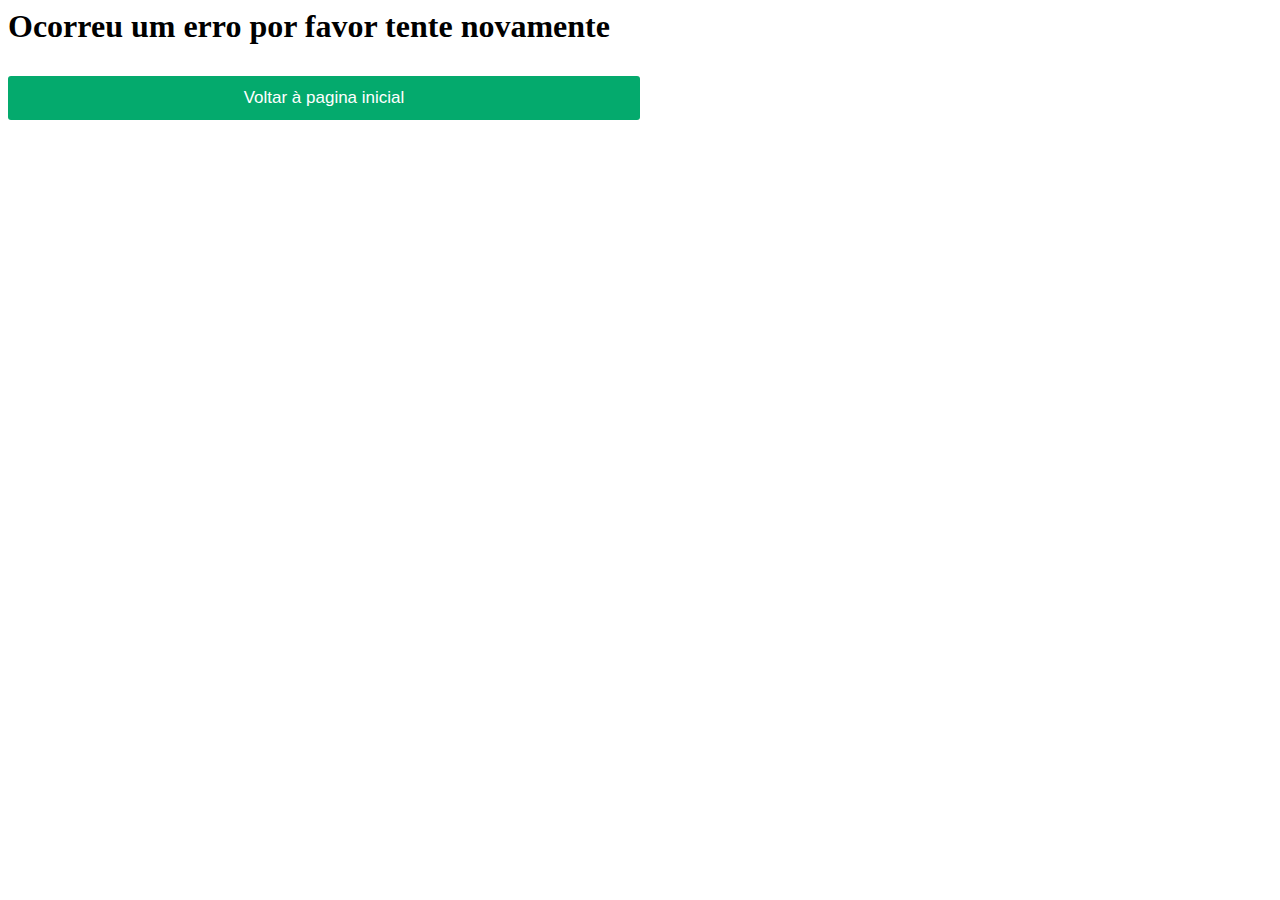
==== cancel.html @ 6be85006 "Add files via upload" ====
<html>

<head>
    <link rel="stylesheet" href="style.css">
    <h1>Ocorreu um erro por favor tente novamente</h1>
</head>

<body>
    <form action="index.html">
        <input type="submit" value="Voltar à pagina inicial" class="btn">
</body>
</form>

</html>
---- style.css ----
.row {
    display: -ms-flexbox;
    /* IE10 */
    display: flex;

    /* IE10 */

    margin: 0 -16px;
}

.col-25 {
    -ms-flex: 25%;
    /* IE10 */
    flex: 25%;
}

.col-50 {
    -ms-flex: 50%;
    /* IE10 */
    flex: 50%;
}



.col-75 {
    -ms-flex: 75%;
    /* IE10 */
    flex: 75%;
}

.col-25,
.col-50,
.col-75 {
    padding: 0 16px;
}

.container {
    background-color: #f2f2f2;
    padding: 5px 20px 15px 20px;
    border: 1px solid lightgrey;
    border-radius: 3px;
    width: 50%;
}

input[type=text] {
    width: 50%;
    margin-bottom: 20px;
    padding: 12px;
    border: 1px solid #ccc;
    border-radius: 3px;
}

label {
    margin-bottom: 10px;
    display: block;
}

.icon-container {
    margin-bottom: 20px;
    padding: 7px 0;
    font-size: 24px;
}

.bottom {
    position: absolute;
    bottom: 100;
    width: 101%;
}

.butt {
    margin: 0;
    /* reset your old margin */
    left: 52%;
    top: 46%;
    -webkit-transform: translate(-50%, -50%);
    transform: translate(-50%, -50%);
}


.btn {
    background-color: #04AA6D;
    color: white;
    padding: 12px;
    margin: 10px 0;
    border: none;
    width: 50%;
    border-radius: 3px;
    cursor: pointer;
    font-size: 17px;
}



.input {
    margin: 0;
    /* reset your old margin */
    align-self: center;
    position: fixed;
    left: 52%;
    top: 51%;
    -webkit-transform: translate(-50%, -50%);
    transform: translate(-50%, -50%);
    background-color: rgb(147, 30, 21);
}

.bg1 {

    position: fixed;
    background-color: rgb(255, 103, 2);
    background-image: url("Bucho.jpeg");
    background-repeat: no-repeat;
    background-position: center;



    background-size: contain;
}

.btn:hover {
    background-color: #45a049;
}

span.price {
    float: right;
    color: grey;
}

/* Responsive layout - when the screen is less than 800px wide, make the two columns stack on top of each other instead of next to each other (and change the direction - make the "cart" column go on top) */
@media (max-width: 800px) {
    .row {
        flex-direction: column-reverse;
    }

    .col-25 {
        margin-bottom: 20px;
    }
}
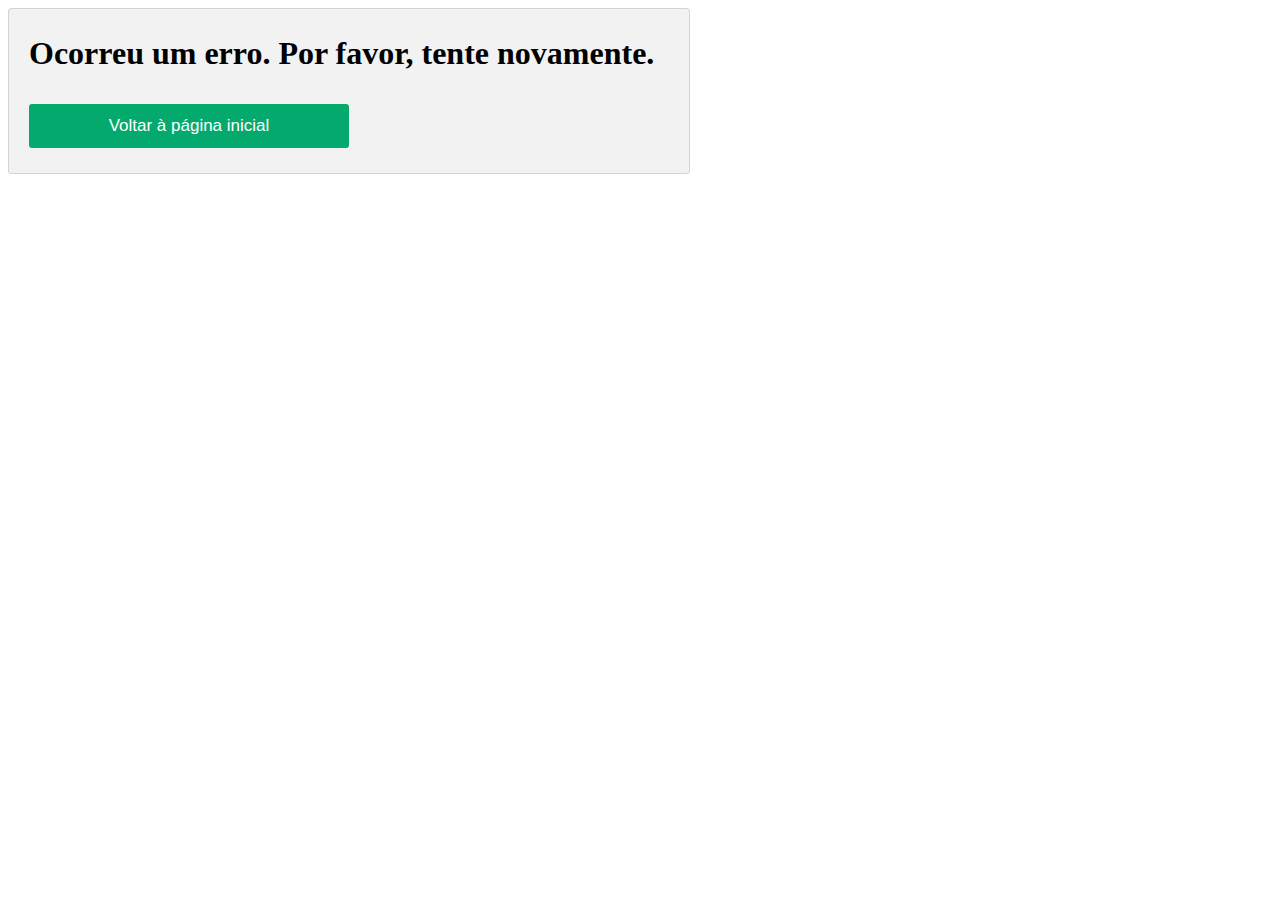
==== commit ee3d8673: "revamp" ====
--- a/cancel.html
+++ b/cancel.html
@@ -1,14 +1,19 @@
-<html>
+<!DOCTYPE html>
+<html lang="pt">
+  <head>
+    <meta charset="UTF-8" />
+    <meta name="viewport" content="width=device-width, initial-scale=1.0" />
+    <title>Erro - Tente novamente</title>
+    <link rel="stylesheet" href="style.css" />
+  </head>
 
-<head>
-    <link rel="stylesheet" href="style.css">
-    <h1>Ocorreu um erro por favor tente novamente</h1>
-</head>
+  <body>
+    <div class="container">
+      <h1>Ocorreu um erro. Por favor, tente novamente.</h1>
 
-<body>
-    <form action="index.html">
-        <input type="submit" value="Voltar à pagina inicial" class="btn">
-</body>
-</form>
-
-</html>+      <form action="index.html">
+        <input type="submit" value="Voltar à página inicial" class="btn" />
+      </form>
+    </div>
+  </body>
+</html>
--- a/style.css
+++ b/style.css
@@ -1,137 +1,423 @@
+head {
+  height: 100%;
+  width: 100%;
+}
+
+body {
+  height: 100%;
+  width: 100%;
+}
+
 .row {
-    display: -ms-flexbox;
-    /* IE10 */
-    display: flex;
-
-    /* IE10 */
-
-    margin: 0 -16px;
+  display: -ms-flexbox;
+  /* IE10 */
+  display: flex;
+
+  /* IE10 */
+
+  margin: 0 -16px;
 }
 
 .col-25 {
-    -ms-flex: 25%;
-    /* IE10 */
-    flex: 25%;
-}
-
-.col-50 {
-    -ms-flex: 50%;
-    /* IE10 */
-    flex: 50%;
-}
-
-
+  -ms-flex: 25%;
+  /* IE10 */
+  flex: 25%;
+}
+
+.col-20 {
+  -ms-flex: 50%;
+  /* IE10 */
+  flex: 50%;
+}
 
 .col-75 {
-    -ms-flex: 75%;
-    /* IE10 */
-    flex: 75%;
+  -ms-flex: 75%;
+  /* IE10 */
+  flex: 75%;
 }
 
 .col-25,
-.col-50,
+.col-20,
 .col-75 {
-    padding: 0 16px;
+  padding: 0 16px;
 }
 
 .container {
-    background-color: #f2f2f2;
-    padding: 5px 20px 15px 20px;
-    border: 1px solid lightgrey;
-    border-radius: 3px;
-    width: 50%;
-}
-
-input[type=text] {
-    width: 50%;
-    margin-bottom: 20px;
-    padding: 12px;
-    border: 1px solid #ccc;
-    border-radius: 3px;
-}
-
-label {
-    margin-bottom: 10px;
-    display: block;
+  background-color: #f2f2f2;
+  padding: 5px 20px 15px 20px;
+  border: 1px solid lightgrey;
+  border-radius: 3px;
+  width: 50%;
+}
+
+.label {
+  margin-bottom: 10px;
+  display: block;
 }
 
 .icon-container {
-    margin-bottom: 20px;
-    padding: 7px 0;
-    font-size: 24px;
+  margin-bottom: 20px;
+  padding: 7px 0;
+  font-size: 24px;
 }
 
 .bottom {
-    position: absolute;
-    bottom: 100;
-    width: 101%;
+  position: absolute;
+  bottom: 100;
+  width: 101%;
 }
 
 .butt {
-    margin: 0;
-    /* reset your old margin */
-    left: 52%;
-    top: 46%;
-    -webkit-transform: translate(-50%, -50%);
-    transform: translate(-50%, -50%);
-}
-
+  cursor: pointer;
+  background-color: rgb(73, 65, 26);
+  border: 0.1vh solid;
+  text-align: center;
+  line-height: 0px;
+
+  padding: 20px 40px;
+
+  border-color: white;
+
+  /* reset your old margin */
+}
+
+.containerB {
+  display: flex;
+  flex-direction: column;
+  align-items: center;
+  justify-content: center;
+}
+
+.center {
+  display: flex;
+  flex-direction: column;
+  align-items: center;
+  height: auto;
+  margin-top: -5%;
+  margin-left: 22%;
+}
+
+.center2 {
+  display: flex;
+  flex-direction: column;
+  align-items: center;
+  height: auto;
+  margin-top: 5%;
+}
+
+.button-group {
+  display: flex;
+  flex-direction: column;
+  justify-content: center;
+  margin-bottom: 10px;
+}
+
+.input-group {
+  display: flex;
+  flex-direction: column;
+  justify-content: center;
+  align-items: center;
+  width: 100%;
+  min-width: 100%;
+}
+
+.payB {
+  margin-left: 1px;
+  margin-right: 1px;
+  padding: 5px 30px;
+
+  background-color: rgb(73, 65, 26);
+  border: 0.3vh solid;
+  text-align: left;
+  line-height: 0px;
+
+  border-color: white;
+}
+
+.payB:hover {
+  border-color: #04aa6d;
+}
 
 .btn {
-    background-color: #04AA6D;
-    color: white;
-    padding: 12px;
-    margin: 10px 0;
-    border: none;
-    width: 50%;
-    border-radius: 3px;
-    cursor: pointer;
-    font-size: 17px;
-}
-
-
-
-.input {
-    margin: 0;
-    /* reset your old margin */
-    align-self: center;
-    position: fixed;
-    left: 52%;
-    top: 51%;
-    -webkit-transform: translate(-50%, -50%);
-    transform: translate(-50%, -50%);
-    background-color: rgb(147, 30, 21);
+  background-color: #04aa6d;
+  color: white;
+  padding: 12px;
+  margin: 10px 0;
+  border: none;
+  width: 50%;
+  border-radius: 3px;
+  cursor: pointer;
+  font-size: 17px;
+}
+
+.inputA {
+  /* reset your old margin */
+  width: 100%;
+  margin: 1px 0;
+  padding: 10px;
+  font-size: 1.2vh;
+  text-align: left;
+
+  border-color: white;
+  border: 0.1vh solid;
+
+  background-color: rgb(73, 65, 26);
+}
+
+.inputFree {
+  /* reset your old margin */
+  width: 100%;
+  margin: 1px 0;
+  padding: 10px;
+  font-size: 1.2vh;
+  text-align: left;
+
+  border-color: white;
+  border: 0.1vh solid;
+
+  background-color: rgb(73, 65, 26);
+}
+
+::placeholder {
+  /* Chrome, Firefox, Opera, Safari 10.1+ */
+  color: white;
+  opacity: 1; /* Firefox */
+}
+
+:-ms-input-placeholder {
+  /* Internet Explorer 10-11 */
+  color: white;
+}
+
+.inputC {
+  margin: 1px 0;
+  /* reset your old margin */
+  width: 100%;
+  padding: 10px;
+  font-size: 1.2vh;
+  text-align: left;
+  border: 0.1vh solid;
+  border-color: white;
+
+  background-color: rgb(73, 65, 26);
 }
 
 .bg1 {
-
-    position: fixed;
-    background-color: rgb(255, 103, 2);
-    background-image: url("Bucho.jpeg");
-    background-repeat: no-repeat;
-    background-position: center;
-
-
-
-    background-size: contain;
-}
-
-.btn:hover {
-    background-color: #45a049;
-}
-
-span.price {
-    float: right;
-    color: grey;
-}
-
-/* Responsive layout - when the screen is less than 800px wide, make the two columns stack on top of each other instead of next to each other (and change the direction - make the "cart" column go on top) */
-@media (max-width: 800px) {
-    .row {
-        flex-direction: column-reverse;
-    }
-
-    .col-25 {
-        margin-bottom: 20px;
-    }
-}+  display: flex;
+  align-items: center;
+  justify-content: center;
+  margin: 0;
+  padding: 0;
+
+  background-color: rgb(73, 65, 26);
+  background-image: url("bucho\ com\ circulos.jpeg");
+  background-repeat: no-repeat;
+  background-position: center;
+  background-size: contain;
+}
+
+.bg2 {
+  display: flex;
+  align-items: center;
+  justify-content: center;
+  margin: 0;
+  padding: 0;
+
+  background-color: rgb(73, 65, 26);
+  background-image: url("bucho\ sem\ circulos.jpg");
+  background-repeat: no-repeat;
+  background-position: center;
+  background-size: contain;
+}
+
+.formD {
+  width: 10vh;
+  height: 20vh;
+}
+
+.formI {
+  width: 10vh;
+  height: 4vh;
+  background-color: rgb(147, 30, 21);
+  border: 0.1vh solid;
+}
+
+.popup {
+  position: relative;
+  display: inline-block;
+  cursor: pointer;
+}
+
+/* The actual popup (appears on top) */
+.popup .popuptext {
+  visibility: hidden;
+  width: 160px;
+  background-color: #555;
+  color: #fff;
+  text-align: center;
+  border-radius: 6px;
+  padding: 8px 0;
+  position: absolute;
+  z-index: 1;
+  bottom: 125%;
+  left: 50%;
+  margin-left: -80px;
+}
+
+/* Popup arrow */
+.popup .popuptext::after {
+  content: "";
+  position: absolute;
+  top: 100%;
+  left: 50%;
+  margin-left: -5px;
+  border-width: 5px;
+  border-style: solid;
+  border-color: #555 transparent transparent transparent;
+}
+
+/* Toggle this class when clicking on the popup container (hide and show the popup) */
+.popup .show {
+  visibility: visible;
+  -webkit-animation: fadeIn 1s;
+  animation: fadeIn 1s;
+}
+
+/* Add animation (fade in the popup) */
+@-webkit-keyframes fadeIn {
+  from {
+    opacity: 0;
+  }
+  to {
+    opacity: 1;
+  }
+}
+
+@keyframes fadeIn {
+  from {
+    opacity: 0;
+  }
+  to {
+    opacity: 1;
+  }
+}
+
+@media only screen and (max-width: 320px) and (min-width: 667px) {
+  .center {
+    transform-origin: center;
+    transform: scale(0.5);
+  }
+}
+
+/*============================================================================== 
+    iPhone 4 and 4S || 320 x 480 || Default, Portrait and Landscape
+================================================================================ */
+@media only screen and (min-width: 320px) and (max-width: 480px) {
+  .center {
+    transform-origin: center;
+    transform: scale(0.5);
+  }
+}
+
+@media only screen and (min-width: 320px) and (max-width: 480px) and (orientation: portrait) {
+  .center {
+    transform-origin: center;
+    transform: scale(0.5);
+  }
+}
+
+@media only screen and (min-width: 320px) and (max-width: 480px) and (orientation: landscape) {
+  .center {
+    transform-origin: center;
+    transform: scale(0.5);
+  }
+}
+
+/*============================================================================== 
+iPhone 5, 5S, 5C and 5SE || 320 x 568 || Default, Portrait and Landscape
+================================================================================ */
+@media only screen and (min-width: 320px) and (max-width: 568px) {
+  .center {
+    transform-origin: center;
+    transform: scale(0.5);
+  }
+}
+
+@media only screen and (min-width: 320px) and (max-width: 568px) and (orientation: portrait) {
+  .center {
+    transform-origin: center;
+    transform: scale(0.5);
+  }
+}
+
+@media only screen and (min-width: 320px) and (max-width: 568px) and (orientation: landscape) {
+  .center {
+    transform-origin: center;
+    transform: scale(0.5);
+  }
+}
+
+/*============================================================================== 
+iPhone 6, 6S, 7 and 8 || 375 x 667 || Default, Portrait and Landscape
+================================================================================ */
+@media only screen and (min-width: 375px) and (max-width: 667px) {
+  .center {
+    transform-origin: center;
+    transform: scale(0.5);
+  }
+}
+
+@media only screen and (min-width: 375px) and (max-width: 667px) and (orientation: portrait) {
+  .center {
+    transform-origin: center;
+    transform: scale(0.5);
+  }
+}
+
+@media only screen and (min-width: 375px) and (max-width: 667px) and (orientation: landscape) {
+  .center {
+    transform-origin: center;
+    transform: scale(0.5);
+  }
+}
+
+/*============================================================================== 
+iPhone 6+, 7+ and 8+ || 414 x 736 || Default, Portrait and Landscape
+================================================================================ */
+@media only screen and (min-width: 414px) and (max-width: 736px) {
+  .center {
+    transform-origin: center;
+    transform: scale(0.5);
+  }
+}
+
+@media only screen and (min-width: 414px) and (max-width: 736px) and (orientation: portrait) {
+  .center {
+    transform-origin: center;
+    transform: scale(0.5);
+  }
+}
+
+@media only screen and (min-width: 414px) and (max-width: 736px) and (orientation: landscape) {
+  .center {
+    transform-origin: center;
+    transform: scale(0.5);
+  }
+}
+
+/*============================================================================== 
+iPhone X || 375 x 812 || Default, Portrait and Landscape
+================================================================================ */
+@media only screen and (min-width: 375px) and (max-width: 812px) {
+  .center {
+    transform-origin: center;
+    transform: scale(0.5);
+  }
+}
+
+@media only screen and (min-width: 375px) and (max-width: 812px) and (orientation: portrait) {
+  .center {
+    transform-origin: center;
+    transform: scale(0.5);
+  }
+}
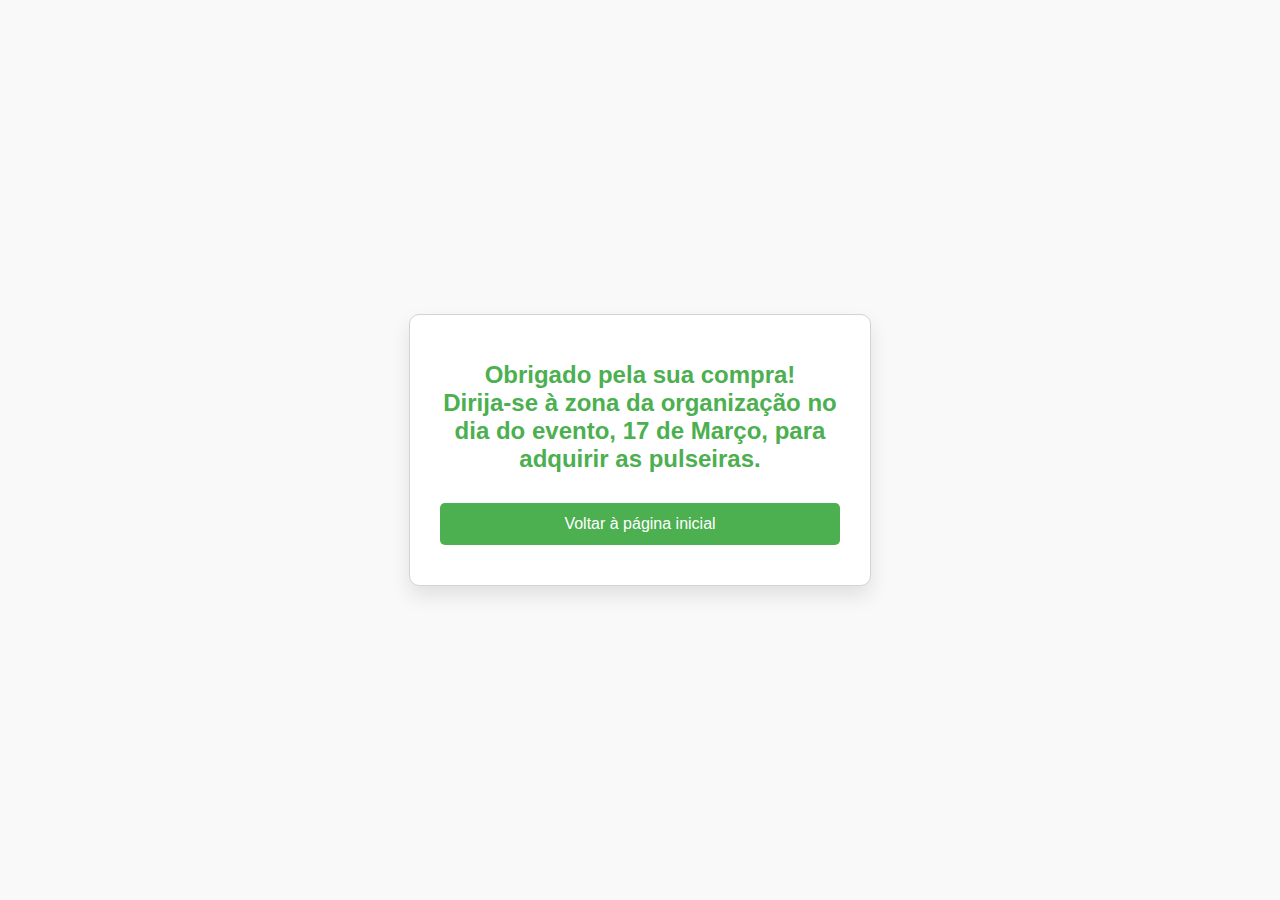
==== commit 50743301: "revamp" ====
--- a/cancel.html
+++ b/cancel.html
@@ -3,13 +3,69 @@
   <head>
     <meta charset="UTF-8" />
     <meta name="viewport" content="width=device-width, initial-scale=1.0" />
-    <title>Erro - Tente novamente</title>
+    <title>Obrigado - Festa do Bucho</title>
     <link rel="stylesheet" href="style.css" />
+    <style>
+      /* General Body Styling */
+      body {
+        font-family: "Arial", sans-serif;
+        background-color: #f9f9f9;
+        color: #333;
+        margin: 0;
+        padding: 0;
+        display: flex;
+        justify-content: center;
+        align-items: center;
+        height: 100vh;
+        text-align: center;
+      }
+
+      /* Container for centering the content */
+      .container {
+        background-color: #fff;
+        padding: 30px;
+        border-radius: 10px;
+        box-shadow: 0 10px 20px rgba(0, 0, 0, 0.1);
+        width: 100%;
+        max-width: 400px;
+      }
+
+      /* Header Styling */
+      h1 {
+        font-size: 24px;
+        color: #4caf50;
+        margin-bottom: 20px;
+      }
+
+      /* Button Styling */
+      .btn {
+        padding: 12px 20px;
+        font-size: 16px;
+        background-color: #4caf50;
+        color: white;
+        border: none;
+        border-radius: 5px;
+        cursor: pointer;
+        transition: background-color 0.3s ease;
+        width: 100%;
+      }
+
+      .btn:hover {
+        background-color: #45a049;
+      }
+
+      .btn:active {
+        background-color: #388e3c;
+      }
+    </style>
   </head>
 
   <body>
     <div class="container">
-      <h1>Ocorreu um erro. Por favor, tente novamente.</h1>
+      <h1>
+        Obrigado pela sua compra!<br />Dirija-se à zona da organização no dia do
+        evento, 17 de Março, para adquirir as pulseiras.
+      </h1>
 
       <form action="index.html">
         <input type="submit" value="Voltar à página inicial" class="btn" />
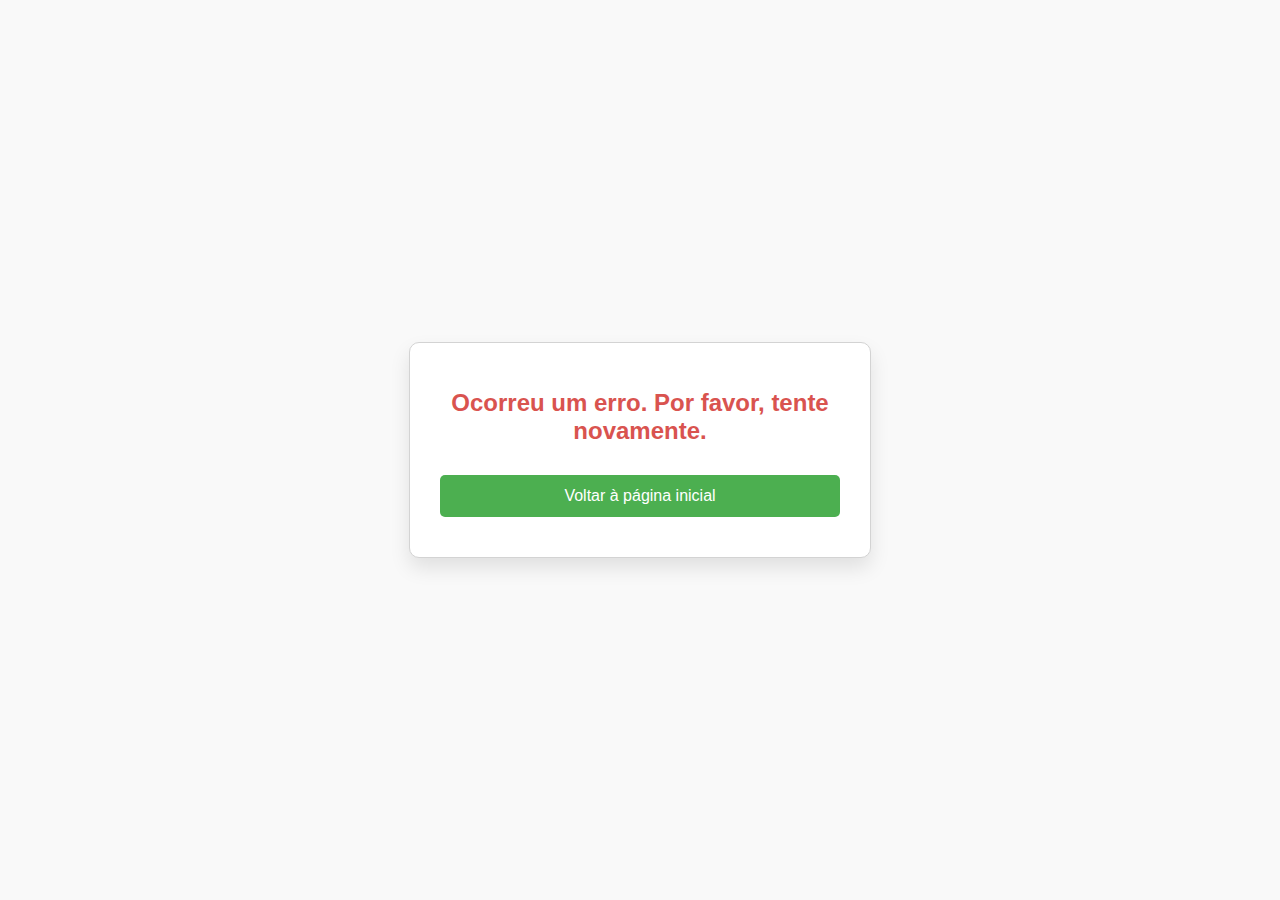
==== commit 0a1d1e66: "reavmp" ====
--- a/cancel.html
+++ b/cancel.html
@@ -3,7 +3,7 @@
   <head>
     <meta charset="UTF-8" />
     <meta name="viewport" content="width=device-width, initial-scale=1.0" />
-    <title>Obrigado - Festa do Bucho</title>
+    <title>Erro - Tente Novamente</title>
     <link rel="stylesheet" href="style.css" />
     <style>
       /* General Body Styling */
@@ -33,7 +33,7 @@
       /* Header Styling */
       h1 {
         font-size: 24px;
-        color: #4caf50;
+        color: #d9534f;
         margin-bottom: 20px;
       }
 
@@ -62,10 +62,7 @@
 
   <body>
     <div class="container">
-      <h1>
-        Obrigado pela sua compra!<br />Dirija-se à zona da organização no dia do
-        evento, 17 de Março, para adquirir as pulseiras.
-      </h1>
+      <h1>Ocorreu um erro. Por favor, tente novamente.</h1>
 
       <form action="index.html">
         <input type="submit" value="Voltar à página inicial" class="btn" />
